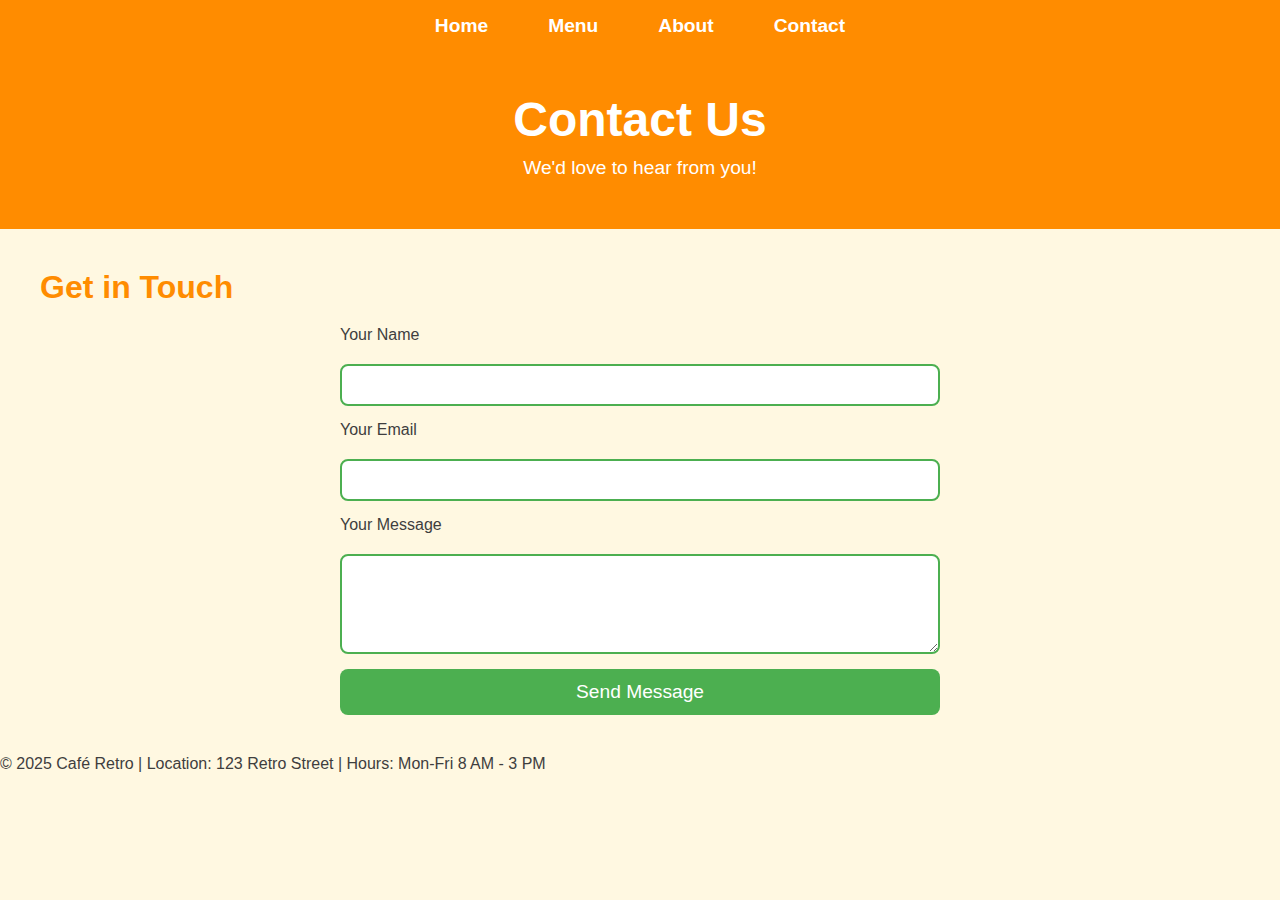
==== contact.html @ da6a5b32 "Create contact.html" ====
<!DOCTYPE html>
<html lang="en">
<head>
    <meta charset="UTF-8">
    <meta name="viewport" content="width=device-width, initial-scale=1.0">
    <title>Contact Us - Café Retro</title>
    <link rel="stylesheet" href="styles.css">
</head>
<body>
    <!-- Navigation -->
    <nav>
        <ul>
            <li><a href="index.html">Home</a></li>
            <li><a href="menu.html">Menu</a></li>
            <li><a href="about.html">About</a></li>
            <li><a href="contact.html">Contact</a></li>
        </ul>
    </nav>

    <!-- Contact Section -->
    <header>
        <h1>Contact Us</h1>
        <p>We'd love to hear from you!</p>
    </header>

    <main>
        <section class="contact-section">
            <h2>Get in Touch</h2>
            <form action="submit-form.php" method="POST">
                <label for="name">Your Name</label>
                <input type="text" id="name" name="name" required>
                
                <label for="email">Your Email</label>
                <input type="email" id="email" name="email" required>

                <label for="message">Your Message</label>
                <textarea id="message" name="message" rows="4" required></textarea>

                <button type="submit">Send Message</button>
            </form>
        </section>
    </main>

    <footer>
        <p>&copy; 2025 Café Retro | Location: 123 Retro Street | Hours: Mon-Fri 8 AM - 3 PM</p>
    </footer>
</body>
</html>
---- styles.css ----
/* General Styles */
body {
    font-family: 'Roboto', sans-serif;
    background-color: #fff8e1;
    color: #3e3e3e;
    margin: 0;
    padding: 0;
}

/* Navigation Bar */
nav {
    background-color: #ff8c00; /* Retro orange background */
    padding: 15px 0;
    text-align: center;
    position: sticky; /* Keeps the nav fixed at the top */
    top: 0;
    z-index: 100;
}

nav ul {
    list-style: none;
    padding: 0;
    margin: 0;
    display: flex;
    justify-content: center; /* Center the items */
}

nav ul li {
    margin: 0 20px;
}

nav ul li a {
    text-decoration: none;
    font-size: 1.2rem;
    color: #fff;
    font-weight: bold;
    padding: 5px 10px;
    transition: background-color 0.3s ease;
}

nav ul li a:hover {
    background-color: #4caf50; /* Green background on hover */
    border-radius: 5px;
}

/* Header Styles */
header {
    background-color: #ff8c00;
    color: white;
    padding: 40px 0;
    text-align: center;
}

header h1 {
    font-family: 'Futura', sans-serif;
    font-size: 3rem;
    margin: 0;
}

header p {
    font-size: 1.2rem;
    margin: 10px 0;
}

/* Menu Section */
main .menu {
    text-align: center;
    margin-top: 40px;
}

/* Category Title */
.menu-category {
    margin-bottom: 40px;
}

.menu-category h2 {
    font-size: 2.5rem;
    color: #ff8c00;
    margin-bottom: 20px;
}

/* Menu Item Styles */
.menu-item {
    background-color: #fff;
    border: 2px solid #4caf50;
    border-radius: 8px;
    padding: 15px;
    margin: 20px auto;
    width: 80%;
    max-width: 600px;
    box-shadow: 0 4px 8px rgba(0, 0, 0, 0.1);
    display: flex;
    flex-direction: row;
    justify-content: space-between;
    align-items: center;
}

/* Image Section */
.menu-item-image img {
    width: 100px;
    height: 100px;
    object-fit: cover;
    border-radius: 8px;
}

/* Item Details Section */
.menu-item-details {
    flex: 1;
    padding-left: 20px;
}

.menu-item-details h3 {
    font-family: 'Futura', sans-serif;
    font-size: 1.8rem;
    color: #ff8c00;
    margin-bottom: 10px;
}

.menu-item-details p {
    font-size: 1.1rem;
    color: #3e3e3e;
}

/* Price Style */
.price {
    font-size: 1.3rem;
    font-weight: bold;
    color: #ff8c00;
}

/* About Page Styling */
.about-section {
    margin: 40px;
    font-size: 1.1rem;
}

.about-section h2 {
    font-size: 2rem;
    color: #ff8c00;
    margin-top: 30px;
}

.about-section p {
    margin-bottom: 20px;
    color: #3e3e3e;
}

/* Contact Page Styling */
.contact-section {
    margin: 40px;
}

.contact-section h2 {
    font-size: 2rem;
    color: #ff8c00;
    margin-bottom: 20px;
}

form {
    display: flex;
    flex-direction: column;
    gap: 15px;
    max-width: 600px;
    margin: 0 auto;
}

input, textarea {
    padding: 10px;
    font-size: 1rem;
    border-radius: 8px;
    border: 2px solid #4caf50;
    margin-top: 5px;
}

button {
    background-color: #4caf50;
    color: white;
    font-size: 1.2rem;
    border: none;
    padding: 12px;
    border-radius: 8px;
    cursor: pointer;
}

button:hover {
    background-color: #3e8e41;
}

/* Responsive Layout */
@media (max-width: 768px) {
    .menu-item {
        flex-direction: column;
        align-items: flex-start;
    }
    .menu-item-image img {
        width: 80px;
        height: 80px;
    }
    nav ul {
        flex-direction: column;
        align-items: center;
    }

    nav ul li {
        margin: 10px 0;
    }
}
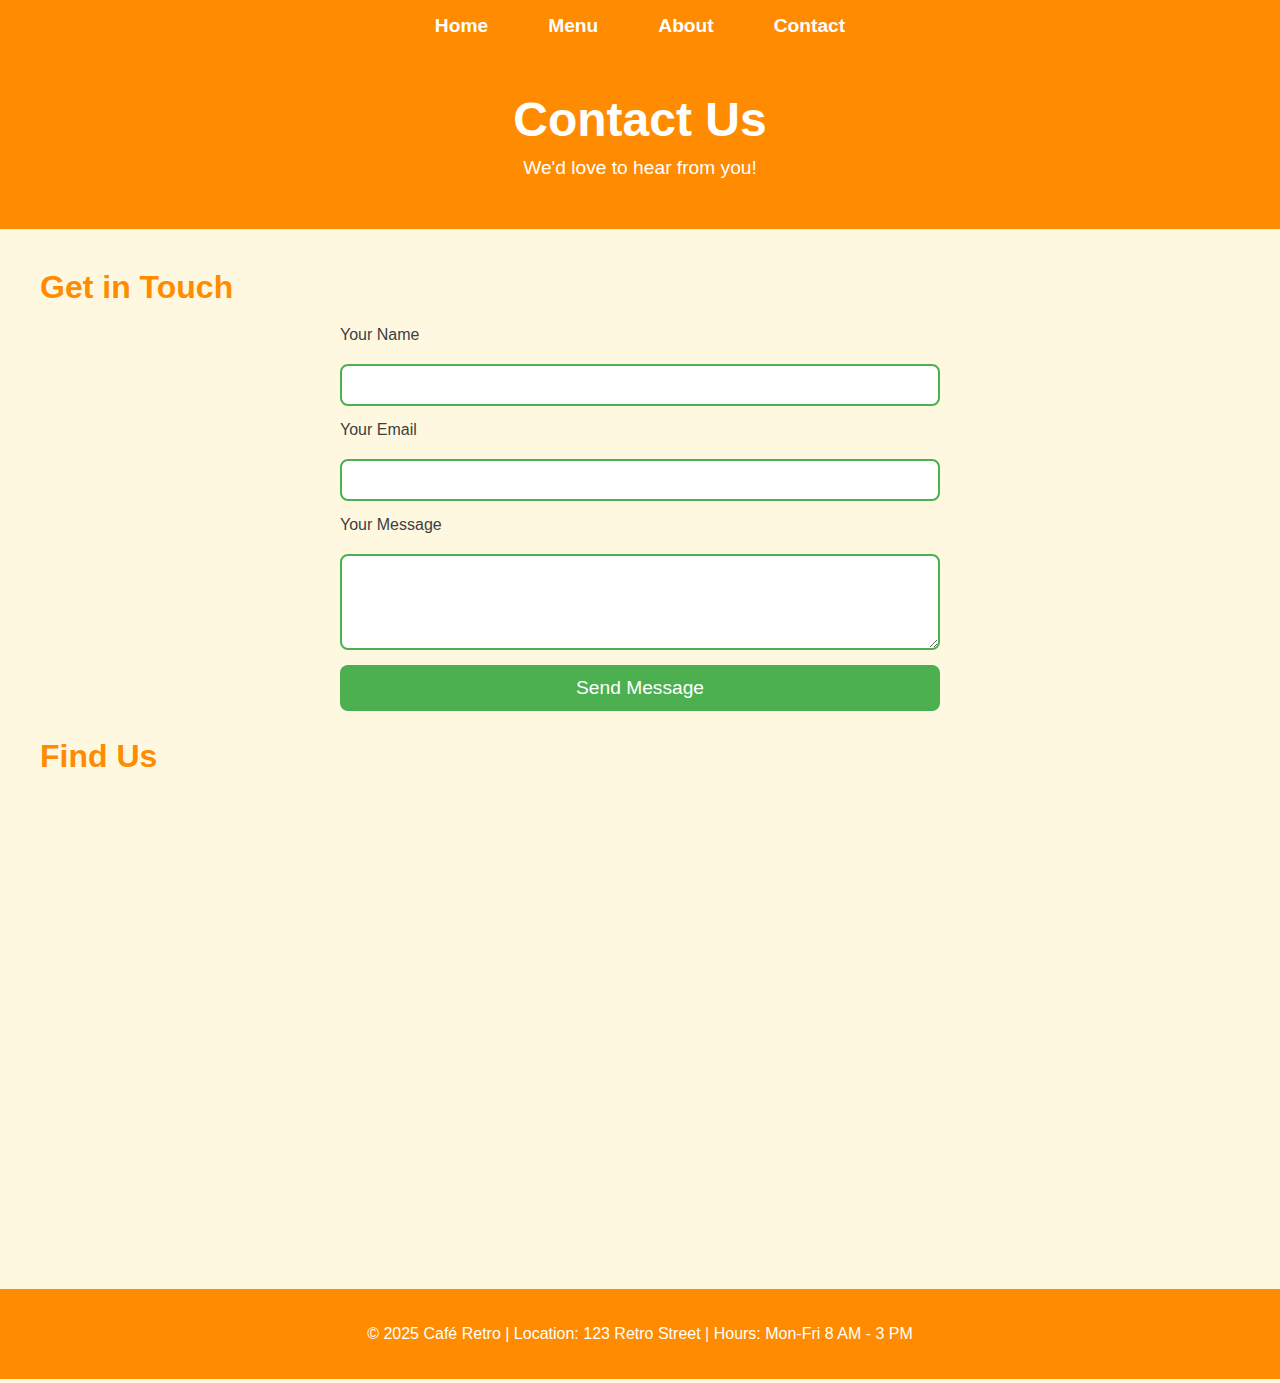
==== commit 396e3088: "Update contact.html" ====
--- a/contact.html
+++ b/contact.html
@@ -32,12 +32,18 @@
                 
                 <label for="email">Your Email</label>
                 <input type="email" id="email" name="email" required>
-
+    
                 <label for="message">Your Message</label>
                 <textarea id="message" name="message" rows="4" required></textarea>
-
+    
                 <button type="submit">Send Message</button>
             </form>
+    
+            <h2>Find Us</h2>
+            <!-- Embed Google Map -->
+            <div class="map-container">
+				<iframe src="https://www.google.com/maps/embed?pb=!1m18!1m12!1m3!1d209.05424312397875!2d31.633557902750923!3d48.64713915967979!2m3!1f0!2f0!3f0!3m2!1i1024!2i768!4f13.1!3m3!1m2!1s0x40d1b1004f5aa26f%3A0xc84149ae6304294d!2sMis%CA%B9ka%20Kav&#39;yarnya!5e0!3m2!1sen!2sua!4v1738700789803!5m2!1sen!2sua" width="600" height="450" style="border:0;" allowfullscreen="" loading="lazy" referrerpolicy="no-referrer-when-downgrade"></iframe>
+            </div>
         </section>
     </main>
 
--- a/styles.css
+++ b/styles.css
@@ -186,6 +186,35 @@
     background-color: #3e8e41;
 }
 
+/* Footer Styling */
+footer {
+    background-color: #ff8c00;
+    color: white;
+    padding: 20px;
+    text-align: center;
+    font-size: 1rem;
+}
+
+.footer-content p {
+    margin: 10px 0;
+}
+
+.social-links {
+    margin-top: 20px;
+}
+
+.social-links a {
+    margin: 0 15px;
+    color: white;
+    font-size: 1.5rem;
+    text-decoration: none;
+    transition: color 0.3s ease;
+}
+
+.social-links a:hover {
+    color: #4caf50; /* Green hover effect */
+}
+
 /* Responsive Layout */
 @media (max-width: 768px) {
     .menu-item {
